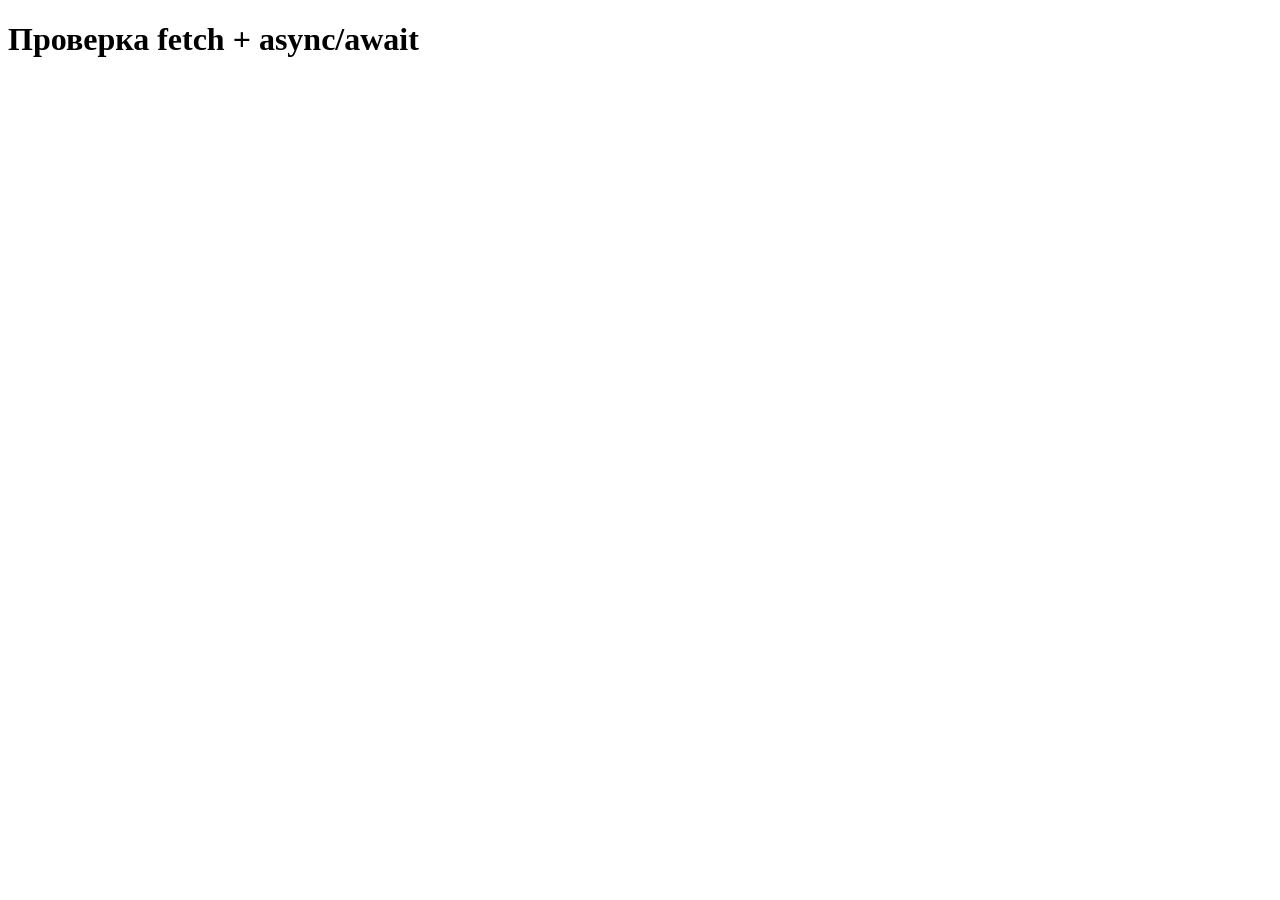
==== 2/index.html @ 732c5aa6 "проверка fetch users" ====
<!DOCTYPE html>
<html lang="ru">
<head>
  <meta charset="UTF-8">
  <title>JS Fetch Demo</title>
</head>
<body>

  <h1>Проверка fetch + async/await</h1>

  <script src="main.js"></script>
</body>
</html>
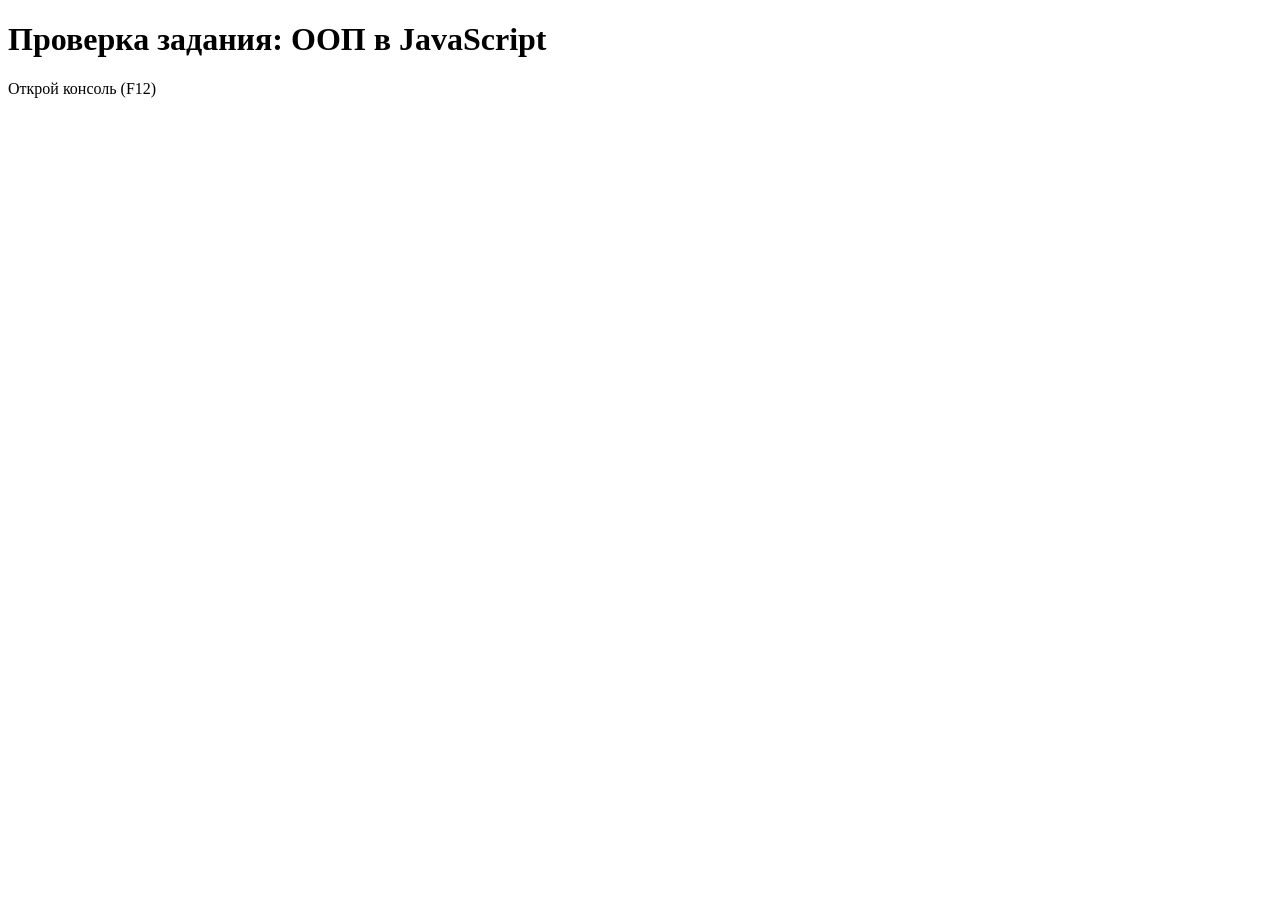
==== commit acc1ec59: "ООП: классы Boat, Bus, Plane" ====
--- a/2/index.html
+++ b/2/index.html
@@ -2,11 +2,12 @@
 <html lang="ru">
 <head>
   <meta charset="UTF-8">
-  <title>JS Fetch Demo</title>
+  <title>ООП JavaScript</title>
 </head>
 <body>
 
-  <h1>Проверка fetch + async/await</h1>
+  <h1>Проверка задания: ООП в JavaScript</h1>
+  <p>Открой консоль (F12)</p>
 
   <script src="main.js"></script>
 </body>
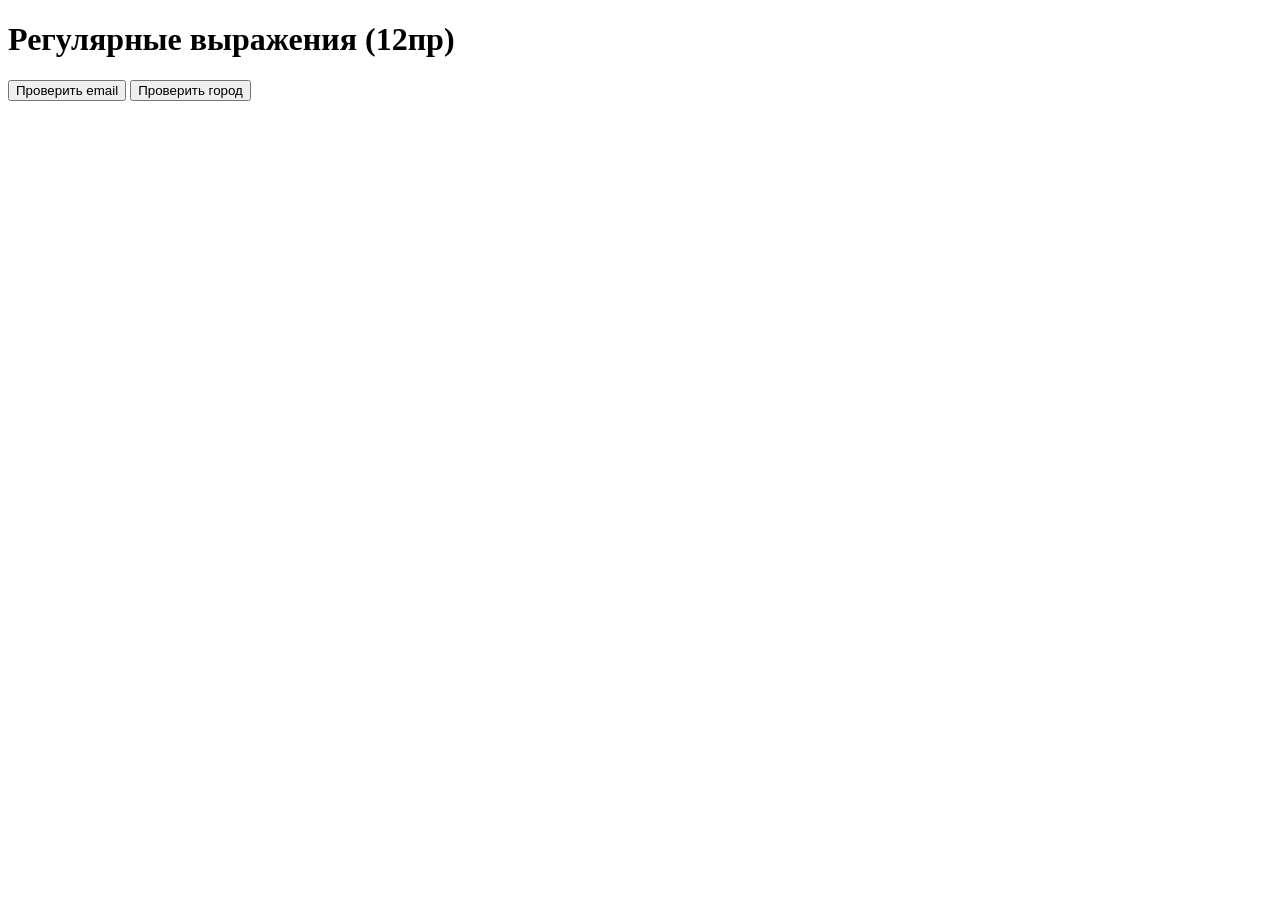
==== commit 49cc9d53: "регулярные выржаения" ====
--- a/2/index.html
+++ b/2/index.html
@@ -2,12 +2,13 @@
 <html lang="ru">
 <head>
   <meta charset="UTF-8">
-  <title>ООП JavaScript</title>
+  <title>Regex задание</title>
 </head>
 <body>
+  <h1>Регулярные выражения (12пр)</h1>
 
-  <h1>Проверка задания: ООП в JavaScript</h1>
-  <p>Открой консоль (F12)</p>
+  <button onclick="inputEmail()">Проверить email</button>
+  <button onclick="inputCity()">Проверить город</button>
 
   <script src="main.js"></script>
 </body>
